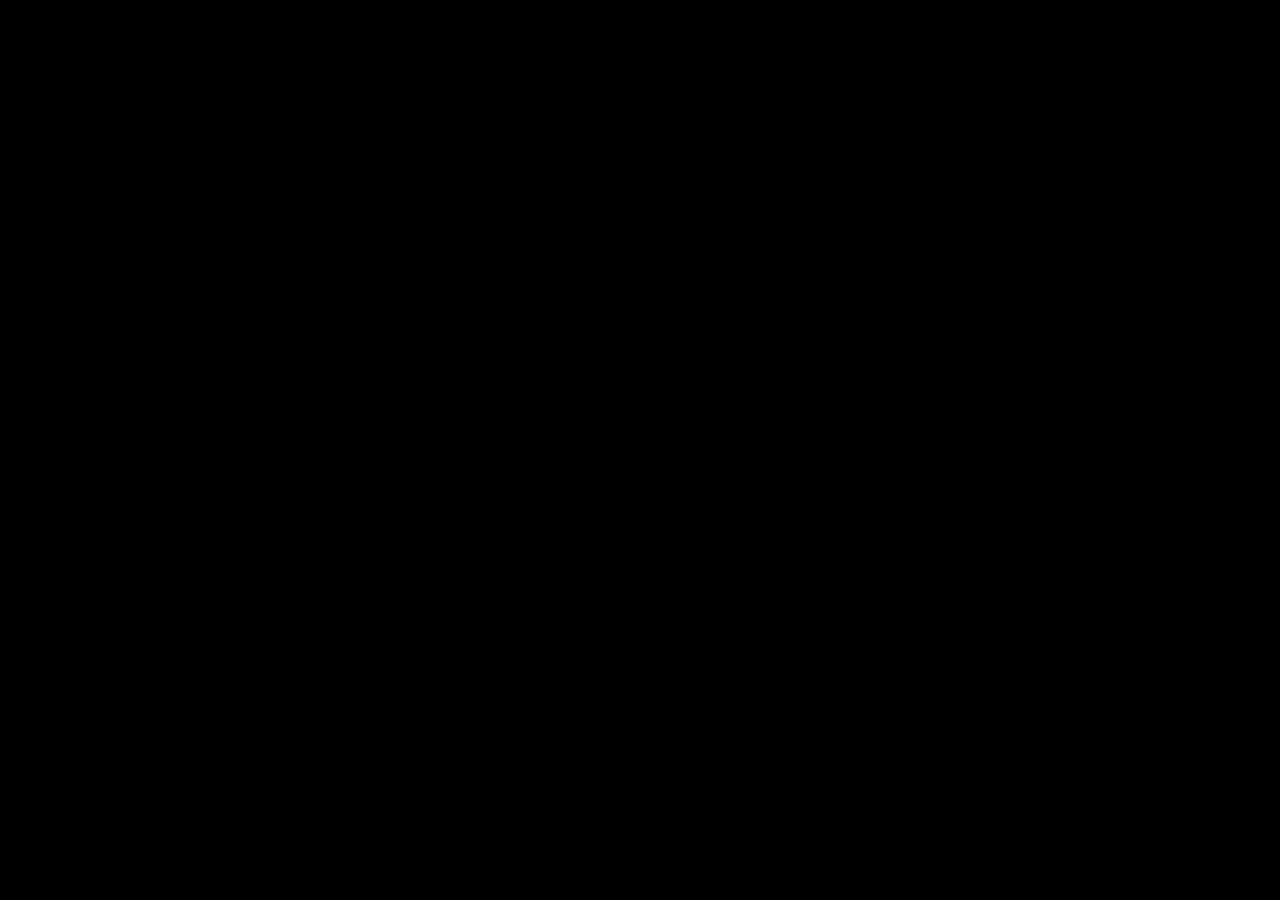
==== index.html @ 4642d3c9 "changed file names" ====
<!DOCTYPE html>
<html class="backg">
<title>Kyle's Random Quote Generator</title>

<head>
  <link rel="stylesheet" href="rand.css">
  <link rel="stylesheet" href="https://maxcdn.bootstrapcdn.com/bootstrap/3.3.7/css/bootstrap.min.css">
  <script src="https://ajax.googleapis.com/ajax/libs/jquery/3.2.1/jquery.min.js"></script>
  <script src="https://maxcdn.bootstrapcdn.com/bootstrap/3.3.7/js/bootstrap.min.js"></script>
</head>
<div>



</div>

</html>
---- rand.css ----
.backg{
	background-color:#000000;
}
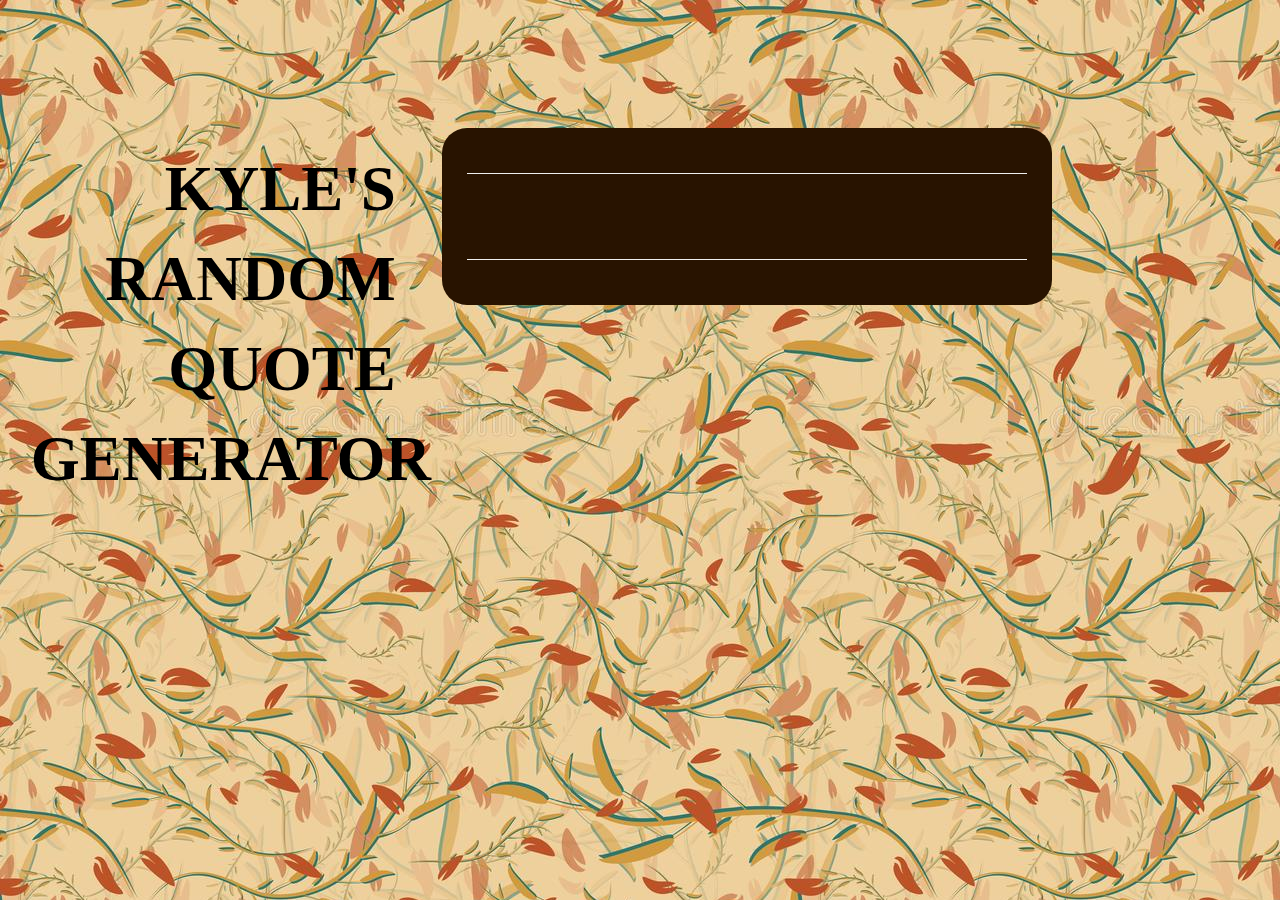
==== commit e22e5010: "updated" ====
--- a/index.html
+++ b/index.html
@@ -1,15 +1,33 @@
 <!DOCTYPE html>
-<html class="backg">
+<html>
 <title>Kyle's Random Quote Generator</title>
 
 <head>
-  <link rel="stylesheet" href="rand.css">
-  <link rel="stylesheet" href="https://maxcdn.bootstrapcdn.com/bootstrap/3.3.7/css/bootstrap.min.css">
-  <script src="https://ajax.googleapis.com/ajax/libs/jquery/3.2.1/jquery.min.js"></script>
-  <script src="https://maxcdn.bootstrapcdn.com/bootstrap/3.3.7/js/bootstrap.min.js"></script>
+  
+ <link rel="stylesheet" href="quote.css">
+ <link rel="stylesheet" href="https://maxcdn.bootstrapcdn.com/bootstrap/3.3.7/css/bootstrap.min.css">
+ <link rel="stylesheet" href="https://fonts.google.com/specimen/Rouge+Script" type='text/css'>
+  <link rel="stylesheet" href="https://fonts.google.com/specimen/Raleway" type='text/css'>
+ <script type="text/javascript" src="https://ajax.googleapis.com/ajax/libs/jquery/3.2.1/jquery.min.js"></script>
+ <script src="https://maxcdn.bootstrapcdn.com/bootstrap/3.3.7/js/bootstrap.min.js"></script>
+ <script type="text/javascript" src="quote.js"></script>
+
+ 
 </head>
-<div>
+<body></body>
+	<div>
+		<div class="container container-fluid col-md-4">
+		<center class="cat" style="font-family:Rogue Script" align="right"> KYLE'S <br>RANDOM <br>QUOTE <br>GENERATOR</center>
+				
 
+</div>
+
+<div class="container container-fluid col-md-6">
+<div class="change center">
+	<hr>
+		<div class="quote"></div>
+	<hr>
+</div>
 
 
 </div>
--- a/quote.css
+++ b/quote.css
@@ -0,0 +1,31 @@
+
+body{
+	padding-top:10%;
+	background-image: url(floral4.jpg);
+
+}
+.quote{
+	padding:4%;
+	font-size:250%;
+	color:#F5F5DC;
+	font-family:Raleway;
+	font-style: normal;
+
+}
+.cat{
+		padding:4%;
+	font-size:450%;
+	color:black;
+
+font-style: normal;
+font-weight: 700;
+
+}
+.container {
+ 
+  justify-content: center;
+}
+.center {
+ 		padding:25px;
+    	border-radius: 25px;
+}
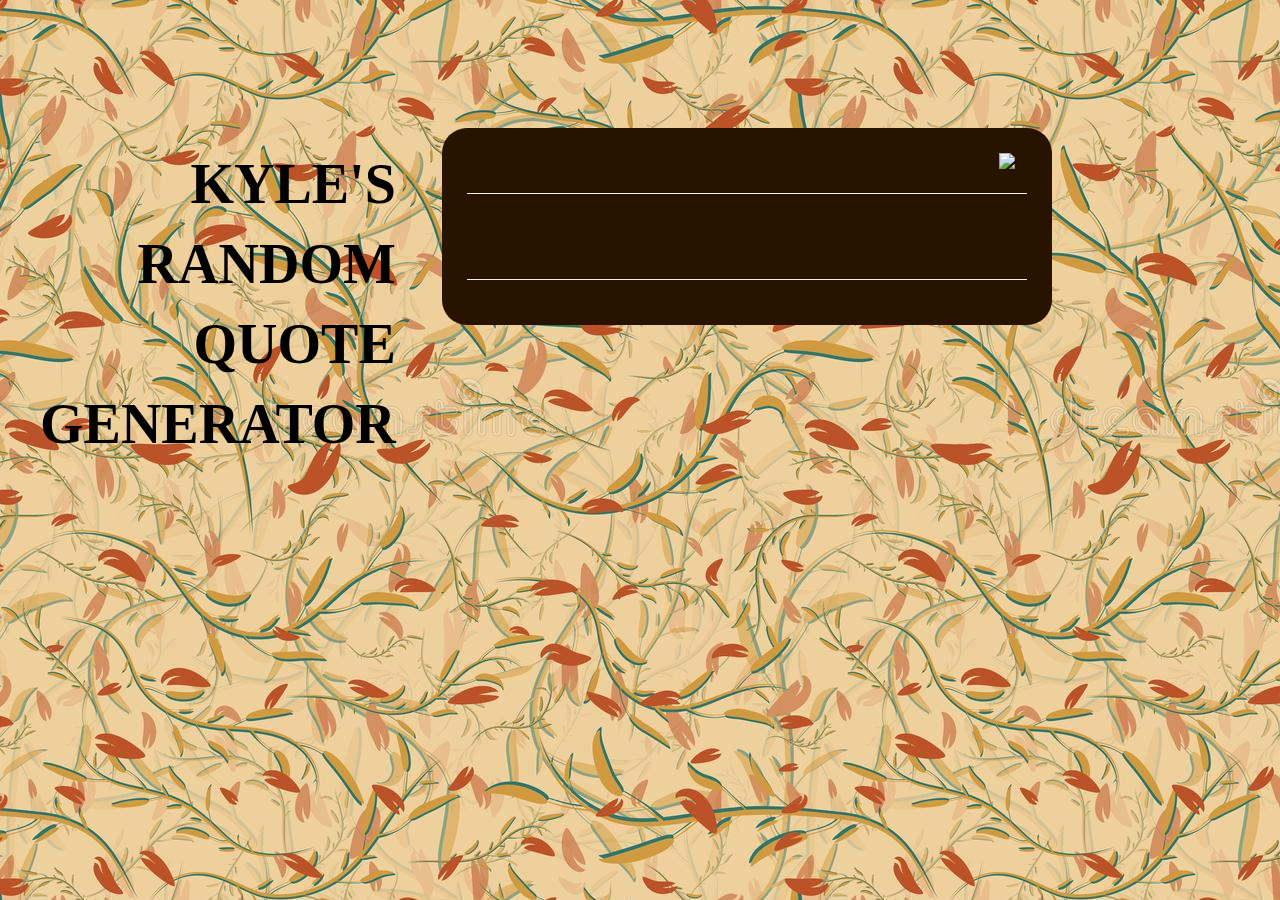
==== commit 5b27311a: "Twitter integration" ====
--- a/index.html
+++ b/index.html
@@ -24,9 +24,16 @@
 
 <div class="container container-fluid col-md-6">
 <div class="change center">
+
+	<a href=""><img onclick="tweet()" class="pic" src="twitter.png" align="right"></a>
+
+	
+
+	<br>
 	<hr>
 		<div class="quote"></div>
 	<hr>
+
 </div>
 
 
--- a/quote.css
+++ b/quote.css
@@ -14,7 +14,7 @@
 }
 .cat{
 		padding:4%;
-	font-size:450%;
+	font-size:400%;
 	color:black;
 
 font-style: normal;
@@ -29,3 +29,8 @@
  		padding:25px;
     	border-radius: 25px;
 }
+.pic{
+	
+	width:5%;
+
+}
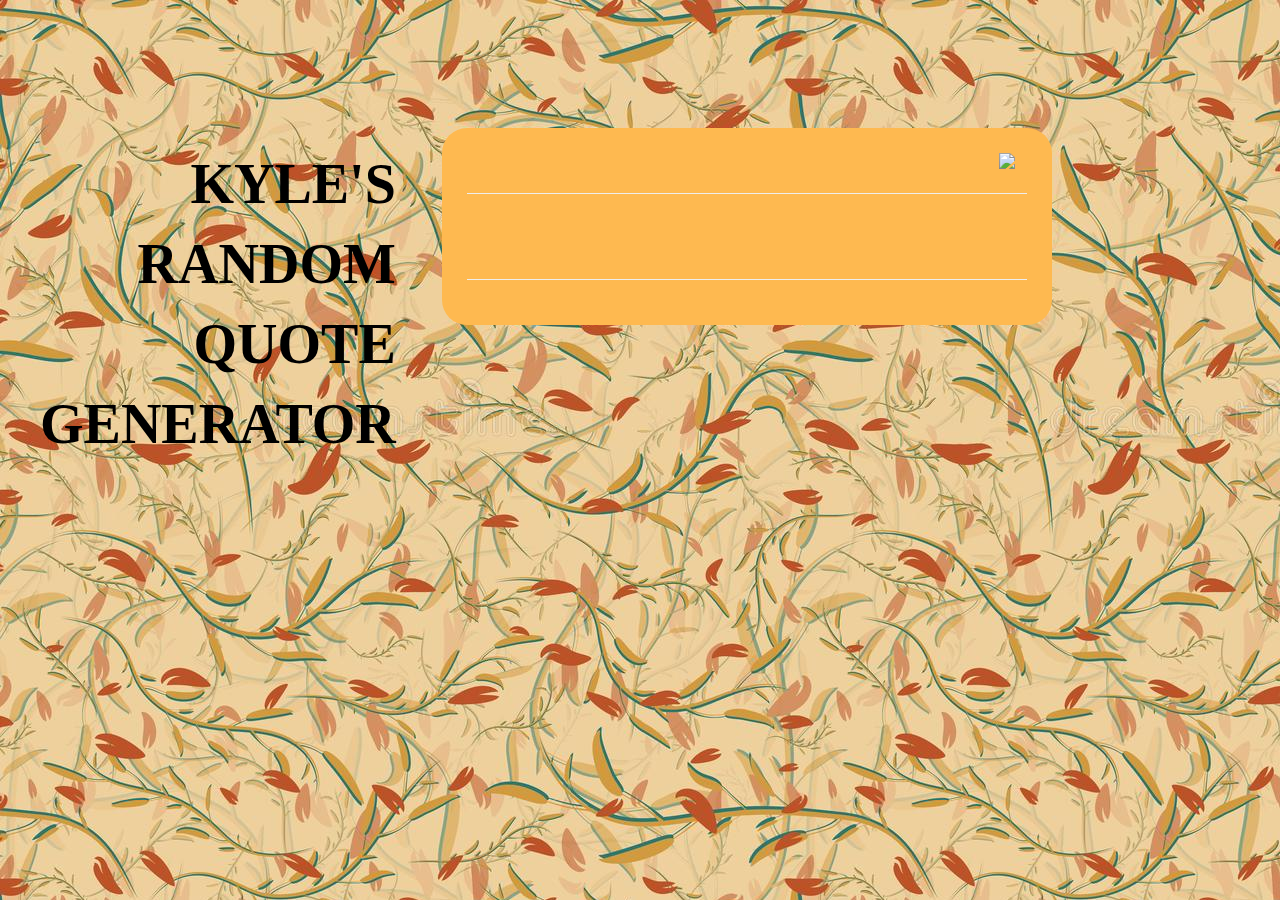
==== commit 4797c3e9: "changed twitter img" ====
--- a/index.html
+++ b/index.html
@@ -25,7 +25,7 @@
 <div class="container container-fluid col-md-6">
 <div class="change center">
 
-	<a href=""><img onclick="tweet()" class="pic" src="twitter.png" align="right"></a>
+	<a href=""><img onclick="tweet()" class="pic" src="twitter.jpg" align="right"></a>
 
 	
 
